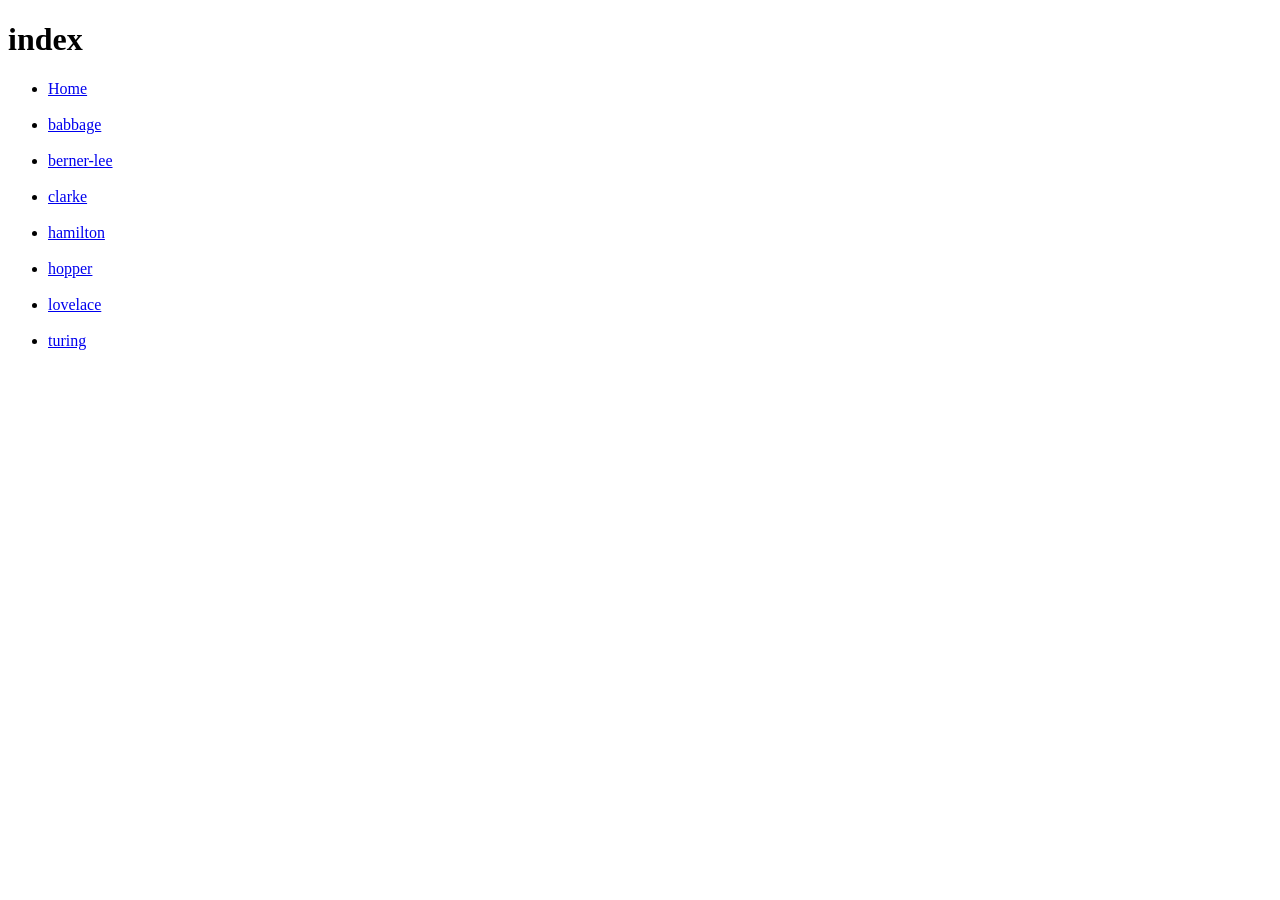
==== views/index.html @ 16a40916 "tp heroes" ====
<!DOCTYPE html>
<html lang="es">
<head>
    <meta charset="UTF-8">
    <meta http-equiv="X-UA-Compatible" content="IE=edge">
    <meta name="viewport" content="width=device-width, initial-scale=1.0">
    <title>home</title>
</head>
<body>
    <h1>index</h1>
   <ul>
    <li>
        <a href="/ ">Home</a>
     </li>
     <br>
    <li>
       <a href=" /babbage ">babbage</a>
    </li>
    <br>
    <li>
        <a href="/berners-lee ">berner-lee</a>
    </li>
    <br>
    <li>
        <a href="/clarke ">clarke</a>
   </li>
   <br>
    <li>
        <a href="/hamilton ">hamilton</a>
    </li>
    <br>
    <li>
        <a href="/hopper ">hopper</a>
    </li>
    <br>
    <li>
        <a href="/lovelace ">lovelace</a>
    </li>
    <br>
    <li>
        <a href="/turing ">turing</a>
    </li>

</ul>
   
</body>
</html>
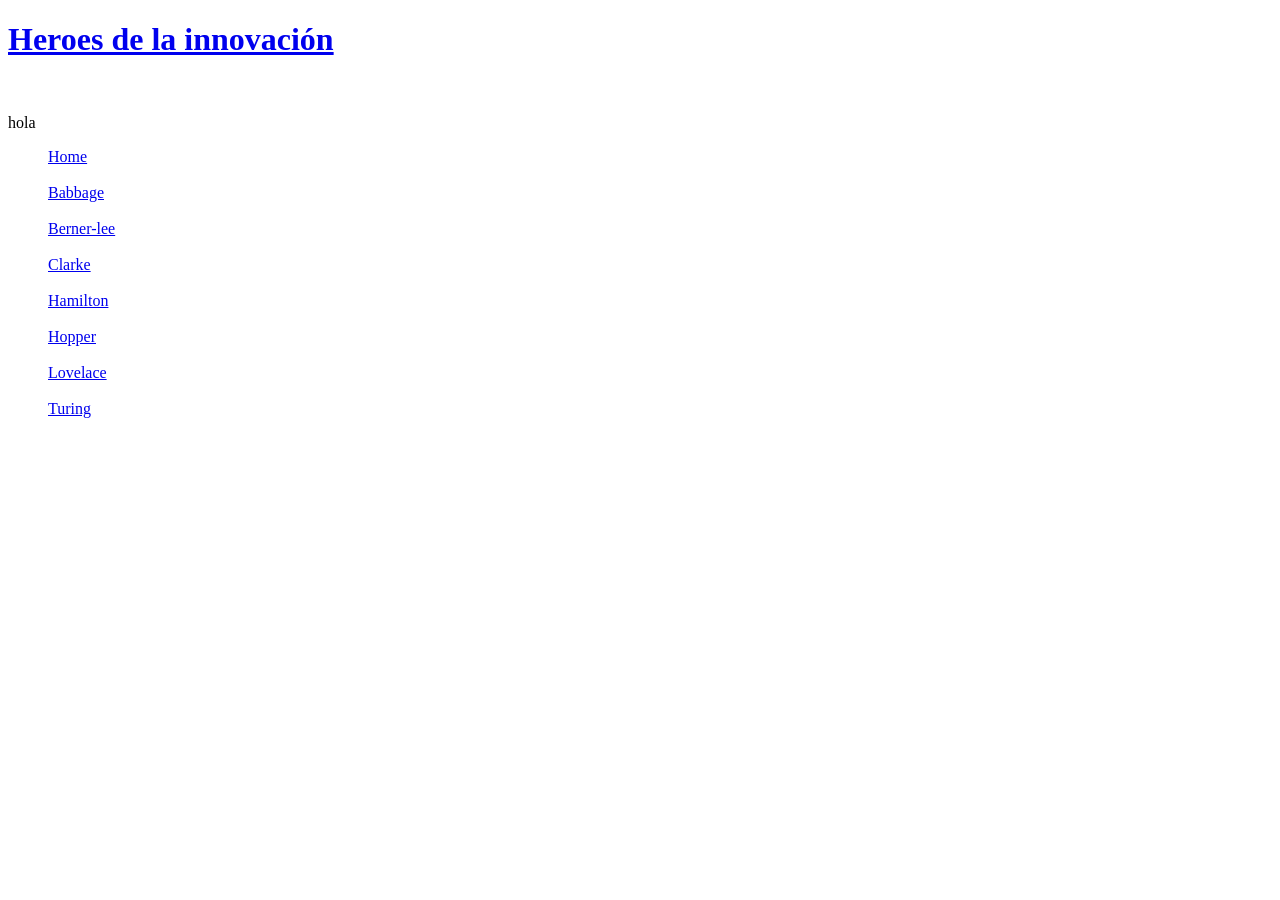
==== commit 6be2e29b: "update" ====
--- a/views/index.html
+++ b/views/index.html
@@ -4,44 +4,56 @@
     <meta charset="UTF-8">
     <meta http-equiv="X-UA-Compatible" content="IE=edge">
     <meta name="viewport" content="width=device-width, initial-scale=1.0">
+    <link rel="stylesheet" type="text/css" href="css/style.css" />
     <title>home</title>
 </head>
-<body>
-    <h1>index</h1>
-   <ul>
-    <li>
-        <a href="/ ">Home</a>
-     </li>
-     <br>
-    <li>
-       <a href=" /babbage ">babbage</a>
-    </li>
-    <br>
-    <li>
-        <a href="/berners-lee ">berner-lee</a>
-    </li>
-    <br>
-    <li>
-        <a href="/clarke ">clarke</a>
-   </li>
-   <br>
-    <li>
-        <a href="/hamilton ">hamilton</a>
-    </li>
-    <br>
-    <li>
-        <a href="/hopper ">hopper</a>
-    </li>
-    <br>
-    <li>
-        <a href="/lovelace ">lovelace</a>
-    </li>
-    <br>
-    <li>
-        <a href="/turing ">turing</a>
-    </li>
+<body class="cuerpo">
+    
+    <a class="ancla" href="/"><h1 class="titulo">Heroes de la innovación</h1> </a>
+    <section>
+        <a href=" /babbage"><img class="foto" src="img/babbage.jpg" alt=""></a>
+        <a href="/berners-lee"><img class="foto" src="img/berners-lee.jpg" alt=""></a>
+        <a href="/clarke"><img  class="foto" src="img/clarke.jpg" alt=""></a>
+        <a href="/hamilton"><img class="foto" src="img/hamilton.jpg" alt=""></a>
+        <a href="/hopper"><img class="foto" src="img/hopper.jpg" alt=""></a>
+        <a href="/lovelace "><img class="foto" src="img/lovelace.jpg" alt=""></a>
+        <a href="/turing"><img class="foto" src="img/turing.webp" alt=""></a>
+        <p>hola</p>
+    </section>
 
-</ul>
-   
+    <ul type="none">
+        <li>
+            <a href="/ ">Home</a>
+         </li>
+         <br>
+        <li>
+           <a href=" /Babbage ">Babbage</a>
+        </li>
+        <br>
+        <li>
+            <a href="/Berners-lee ">Berner-lee</a>
+        </li>
+        <br>
+        <li>
+            <a href="/Clarke ">Clarke</a>
+       </li>
+       <br>
+        <li>
+            <a href="/Hamilton ">Hamilton</a>
+        </li>
+        <br>
+        <li>
+            <a href="/Hopper ">Hopper</a>
+        </li>
+        <br>
+        <li>
+            <a href="/Lovelace ">Lovelace</a>
+        </li>
+        <br>
+        <li>
+            <a href="/Turing ">Turing</a>
+        </li>
+    
+    </ul>
 </body>
 </html>
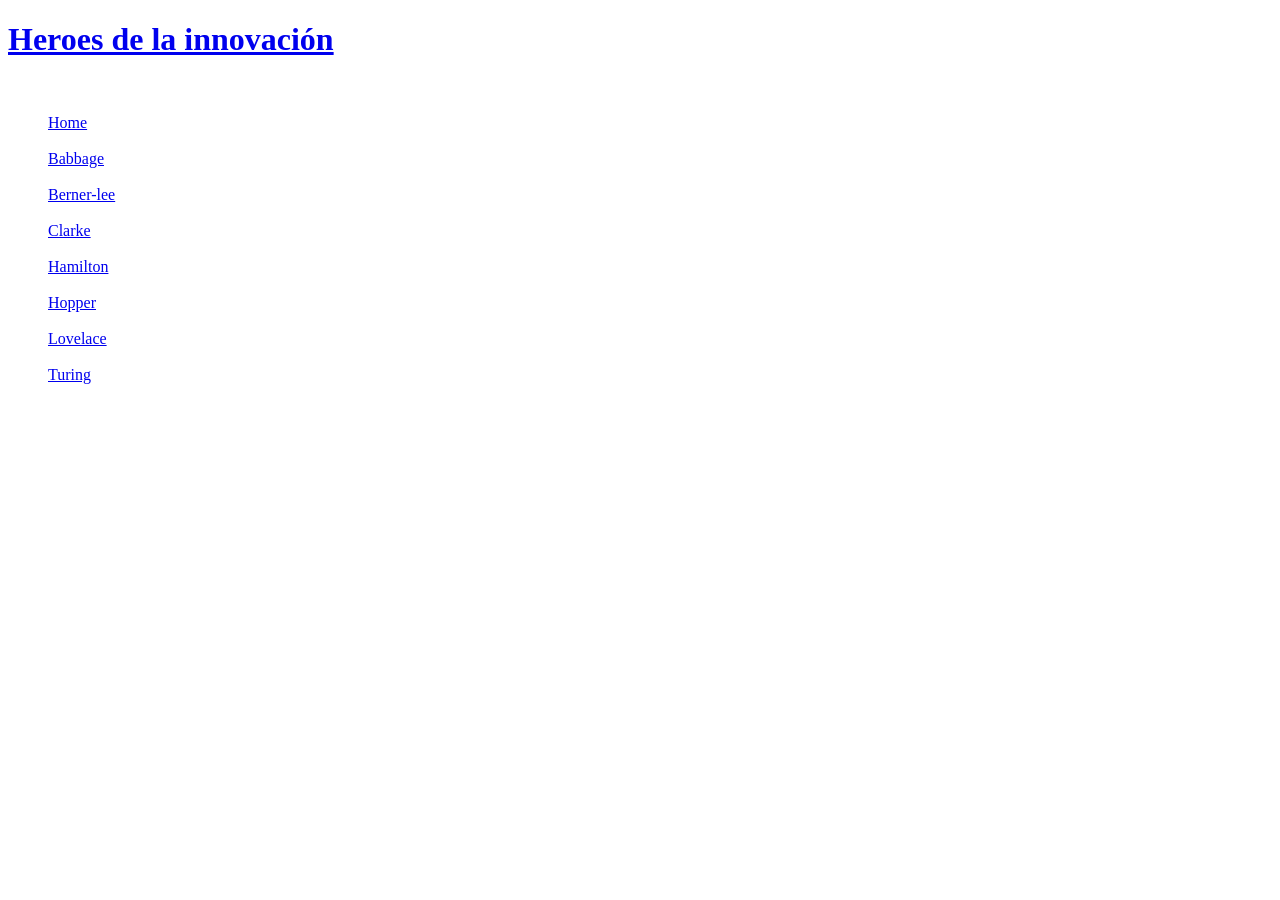
==== commit b8eba119: "arreglos" ====
--- a/views/index.html
+++ b/views/index.html
@@ -18,10 +18,10 @@
         <a href="/hopper"><img class="foto" src="img/hopper.jpg" alt=""></a>
         <a href="/lovelace "><img class="foto" src="img/lovelace.jpg" alt=""></a>
         <a href="/turing"><img class="foto" src="img/turing.webp" alt=""></a>
-        <p>hola</p>
+      
     </section>
 
-    <ul type="none">
+    <ul type="none" class="lista">
         <li>
             <a href="/ ">Home</a>
          </li>
